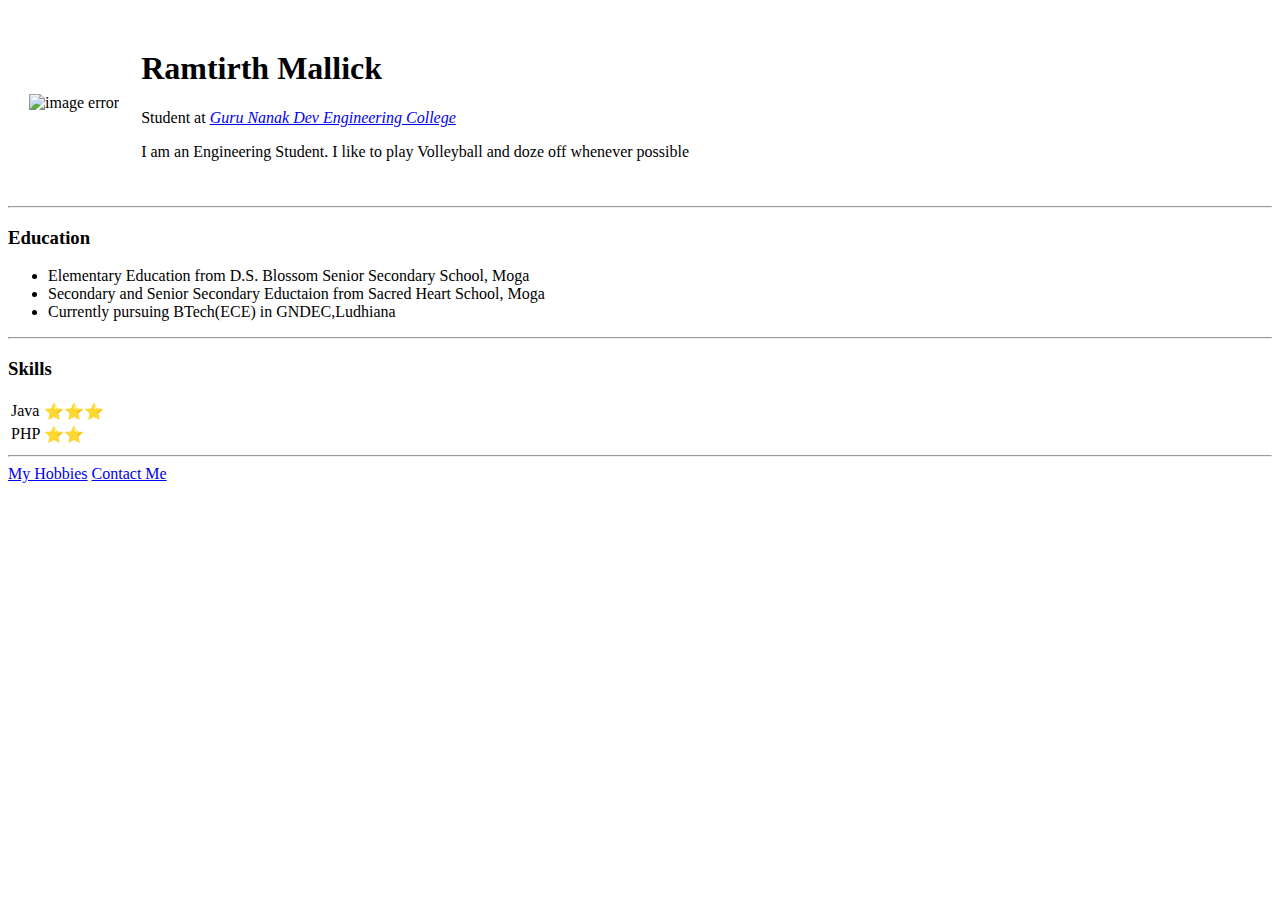
==== index.html @ 1169b514 "Add files via upload" ====
<!DOCTYPE html>
<html lang="en" dir="ltr">

<head>
  <meta charset="utf-8">
  <title>Ramtirth Mallick</title>
</head>

<body>
  <table cellspacing="20">
    <tr>
      <td><img src="images/Ramtirth.png" alt="image error"> </td>
      <td>
        <h1>Ramtirth Mallick</h1>
        <p>Student at <em><a href="https://www.gndec.ac.in/">Guru Nanak Dev Engineering College</a></em></p>
        <p>I am an Engineering Student. I like to play Volleyball and doze off whenever possible</p>
      </td>
    </tr>
  </table>
  <hr>
  <h3>Education</h3>
  <ul>
    <li>Elementary Education from D.S. Blossom Senior Secondary School, Moga</li>
    <li>Secondary and Senior Secondary Eductaion from Sacred Heart School, Moga</li>
    <li>Currently pursuing BTech(ECE) in GNDEC,Ludhiana</li>
  </ul>
  <hr>
  <h3>Skills</h3>
  <table>
    <tr>
      <td>Java</td>
      <td>⭐⭐⭐</td>
    </tr>
    <tr>
      <td>PHP</td>
      <td>⭐⭐</td>
    </tr>
  </table>
  <hr>
<a href="hobbies.html">My Hobbies</a>
<a href="contact-me.html">Contact Me</a>
</body>

</html>
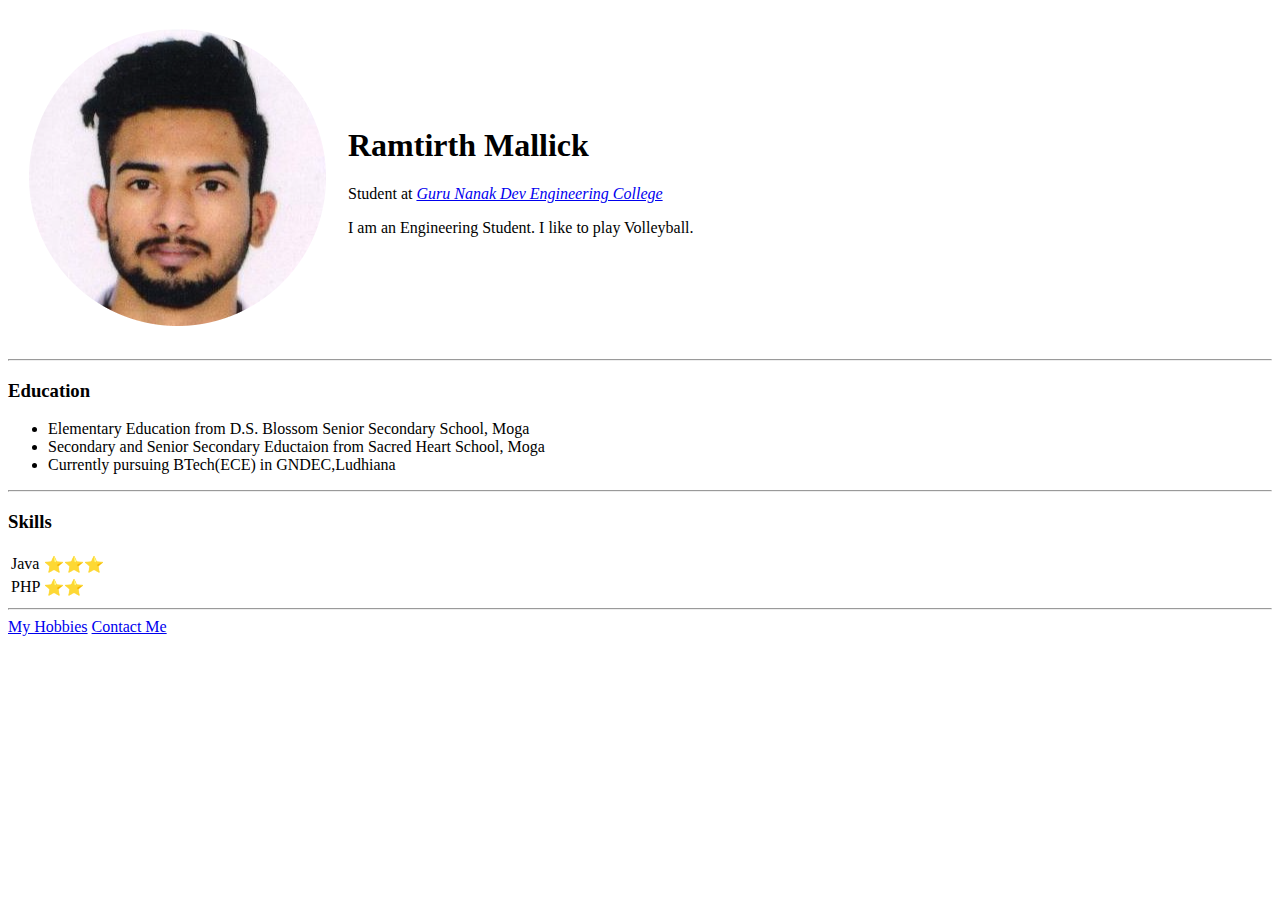
==== commit 031aca06: "Update index.html" ====
--- a/index.html
+++ b/index.html
@@ -13,7 +13,7 @@
       <td>
         <h1>Ramtirth Mallick</h1>
         <p>Student at <em><a href="https://www.gndec.ac.in/">Guru Nanak Dev Engineering College</a></em></p>
-        <p>I am an Engineering Student. I like to play Volleyball and doze off whenever possible</p>
+        <p>I am an Engineering Student. I like to play Volleyball.</p>
       </td>
     </tr>
   </table>
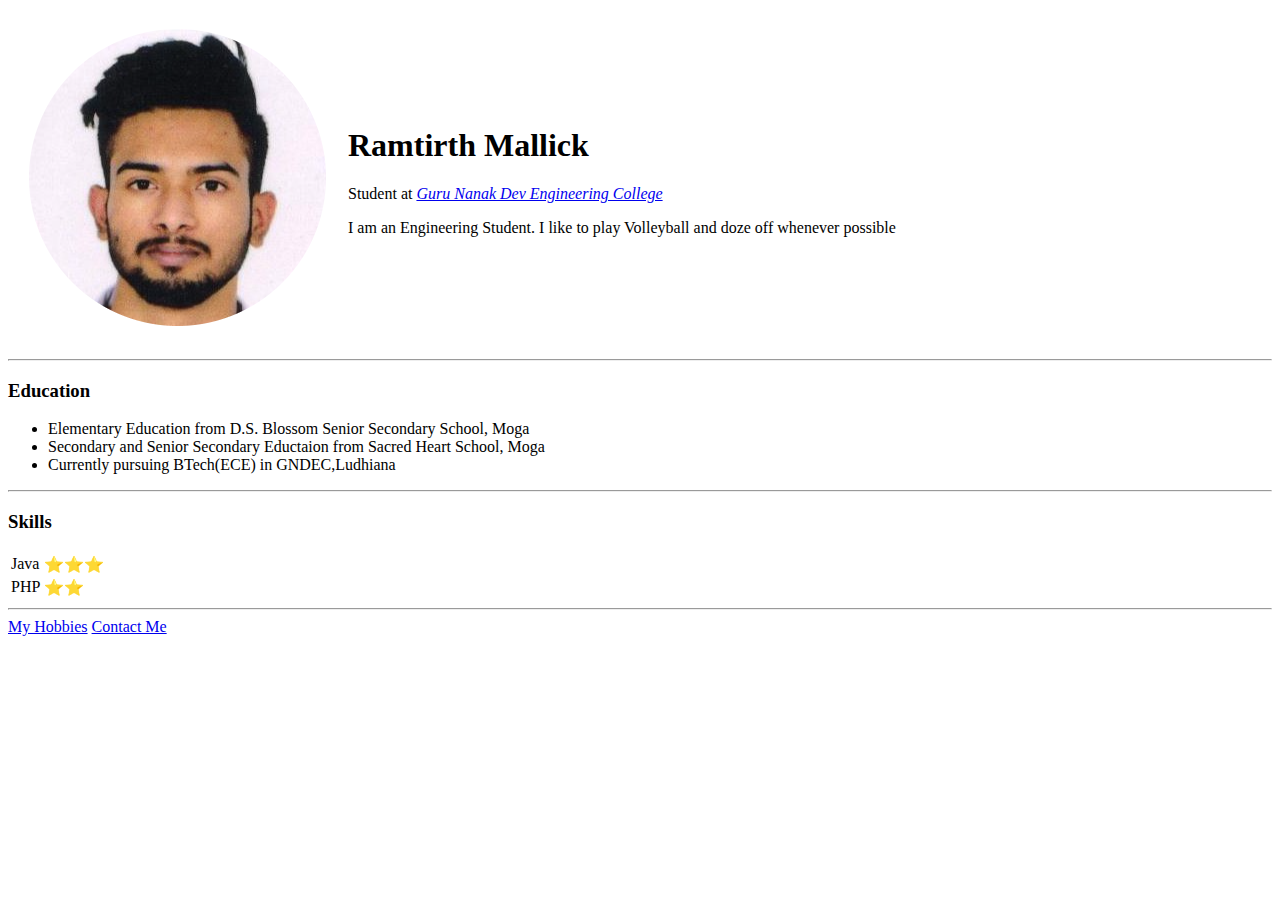
==== commit 7be45082: "Update index.html" ====
--- a/index.html
+++ b/index.html
@@ -4,6 +4,7 @@
 <head>
   <meta charset="utf-8">
   <title>Ramtirth Mallick</title>
+<link rel="stylesheet" href="css/styles.css">
 </head>
 
 <body>
@@ -13,7 +14,7 @@
       <td>
         <h1>Ramtirth Mallick</h1>
         <p>Student at <em><a href="https://www.gndec.ac.in/">Guru Nanak Dev Engineering College</a></em></p>
-        <p>I am an Engineering Student. I like to play Volleyball.</p>
+        <p>I am an Engineering Student. I like to play Volleyball and doze off whenever possible</p>
       </td>
     </tr>
   </table>
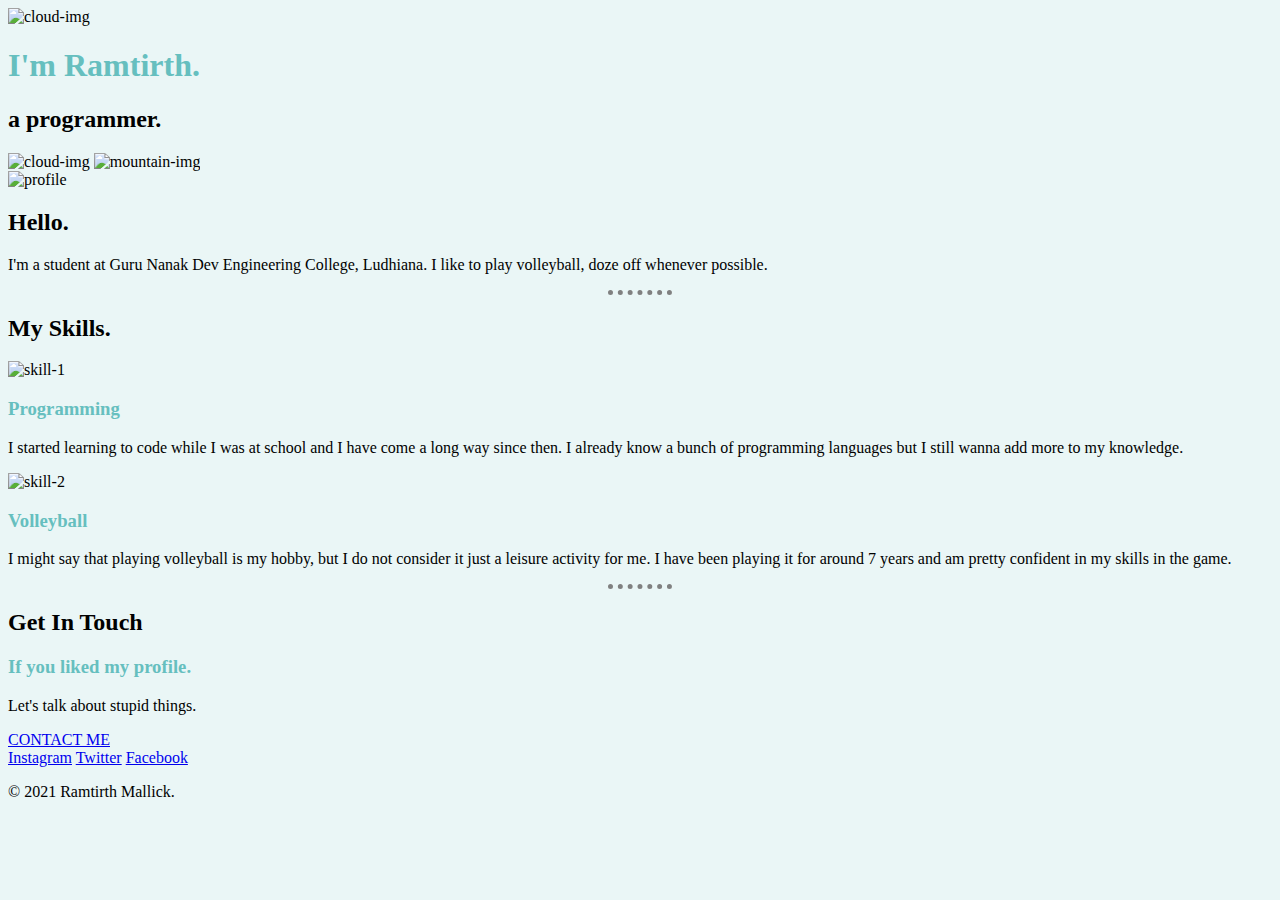
==== commit 56c5b761: "Update index.html" ====
--- a/index.html
+++ b/index.html
@@ -1,45 +1,56 @@
 <!DOCTYPE html>
 <html lang="en" dir="ltr">
+  <head>
+    <meta charset="utf-8">
+    <title>Ramtirth Mallick</title>
+    <link rel="stylesheet" href="css/styles.css">
+    <link rel="icon" href="favicon.ico">
+    <link href="https://fonts.googleapis.com/css2?family=Merriweather&family=Montserrat&family=Sacramento&display=swap" rel="stylesheet">
+  </head>
+  <body>
+<div class="top-container">
+  <img class="top-cloud" src="images/cloud.png" alt="cloud-img">
+  <h1>I'm Ramtirth.</h1>
+  <h2>a programmer.</h2>
+  <img class="bottom-cloud" src="images/cloud.png" alt="cloud-img">
+  <img src="images/mountain.png" alt="mountain-img">
+</div>
+<div class="middle-container">
+  <div class="profile">
+    <img src="images/profile.png" alt="profile">
+    <h2>Hello.</h2>
+    <p class="intro">I'm a student at Guru Nanak Dev Engineering College, Ludhiana. I like to play volleyball, doze off whenever possible.</p>
+  </div>
+  <hr>
+  <div class="skills">
+    <h2>My Skills.</h2>
+    <div class="skill-row">
+      <img class="skill-1" src="images/skill-1.png" alt="skill-1">
+      <h3>Programming</h3>
+      <p>I started learning to code while I was at school and I have come a long way since then. I already know a bunch of programming languages but I still wanna add more to my knowledge.</p>
+    </div>
+    <div class="skill-row">
+      <img class="skill-2" src="images/skill-2.png" alt="skill-2">
+      <h3>Volleyball</h3>
+      <p>I might say that playing volleyball is my hobby, but I do not consider it just a leisure activity for me. I have been playing it for around 7 years and am pretty confident in my skills in the game.</p>
+    </div>
+  </div>
+  <hr>
+  <div>
+    <h2>Get In Touch</h2>
+    <h3>If you liked my profile.</h3>
+    <p class="contact-message">Let's talk about stupid things.</p>
+    <a class="btn" href="mailto:ramtirthmallick@gmail.com">CONTACT ME</a>
+  </div>
+</div>
 
-<head>
-  <meta charset="utf-8">
-  <title>Ramtirth Mallick</title>
-<link rel="stylesheet" href="css/styles.css">
-</head>
 
-<body>
-  <table cellspacing="20">
-    <tr>
-      <td><img src="images/Ramtirth.png" alt="image error"> </td>
-      <td>
-        <h1>Ramtirth Mallick</h1>
-        <p>Student at <em><a href="https://www.gndec.ac.in/">Guru Nanak Dev Engineering College</a></em></p>
-        <p>I am an Engineering Student. I like to play Volleyball and doze off whenever possible</p>
-      </td>
-    </tr>
-  </table>
-  <hr>
-  <h3>Education</h3>
-  <ul>
-    <li>Elementary Education from D.S. Blossom Senior Secondary School, Moga</li>
-    <li>Secondary and Senior Secondary Eductaion from Sacred Heart School, Moga</li>
-    <li>Currently pursuing BTech(ECE) in GNDEC,Ludhiana</li>
-  </ul>
-  <hr>
-  <h3>Skills</h3>
-  <table>
-    <tr>
-      <td>Java</td>
-      <td>⭐⭐⭐</td>
-    </tr>
-    <tr>
-      <td>PHP</td>
-      <td>⭐⭐</td>
-    </tr>
-  </table>
-  <hr>
-<a href="hobbies.html">My Hobbies</a>
-<a href="contact-me.html">Contact Me</a>
-</body>
+<div class="bottom-container">
+  <a class="footer-link" href="https://www.instagram.com/theramtirth/">Instagram</a>
+  <a class="footer-link" href="https://twitter.com/vball_allday">Twitter</a>
+  <a class="footer-link" href="https://en-gb.facebook.com/ramtirth.mallick.58/">Facebook</a>
+  <p class="copyright">© 2021 Ramtirth Mallick.</p>
+</div>
 
+  </body>
 </html>
--- a/css/styles.css
+++ b/css/styles.css
@@ -0,0 +1,19 @@
+body {
+  background-color: #EAF6F6;
+}
+
+hr {
+  border-style: none;
+  border-top-style: dotted;
+  border-color: grey;
+  border-width: 5px;
+  width: 5%;
+}
+
+h1 {
+  color: #66BFBF;
+}
+
+h3 {
+  color: #66BFBF;
+}
